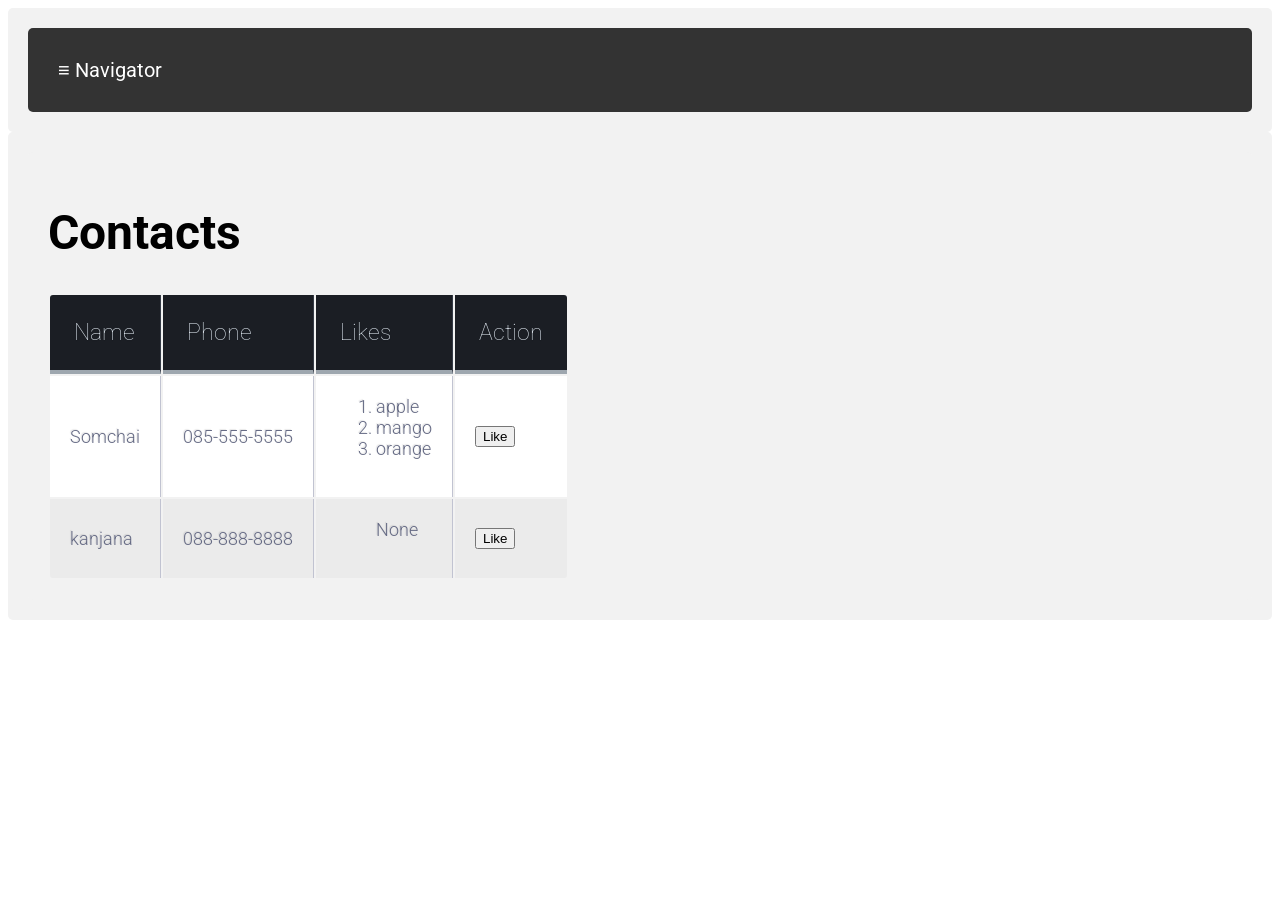
==== index.html @ 9d915a8a "Pre-alpha sample code" ====
<html>
<head se-css="body.css">
    <meta charset="UTF-8">
    <meta name="viewport" content="width=device-width, initial-scale=1.0">
    <meta http-equiv="X-UA-Compatible" content="ie=edge">
    <script type="module" src="index.js"></script>
    <title>Sample of SysError.js</title>
</head>
<body>
    <div se-html="navbar.html" se-js="navbar.js"></div>
    <div id="root"></div>
</body>
</html>
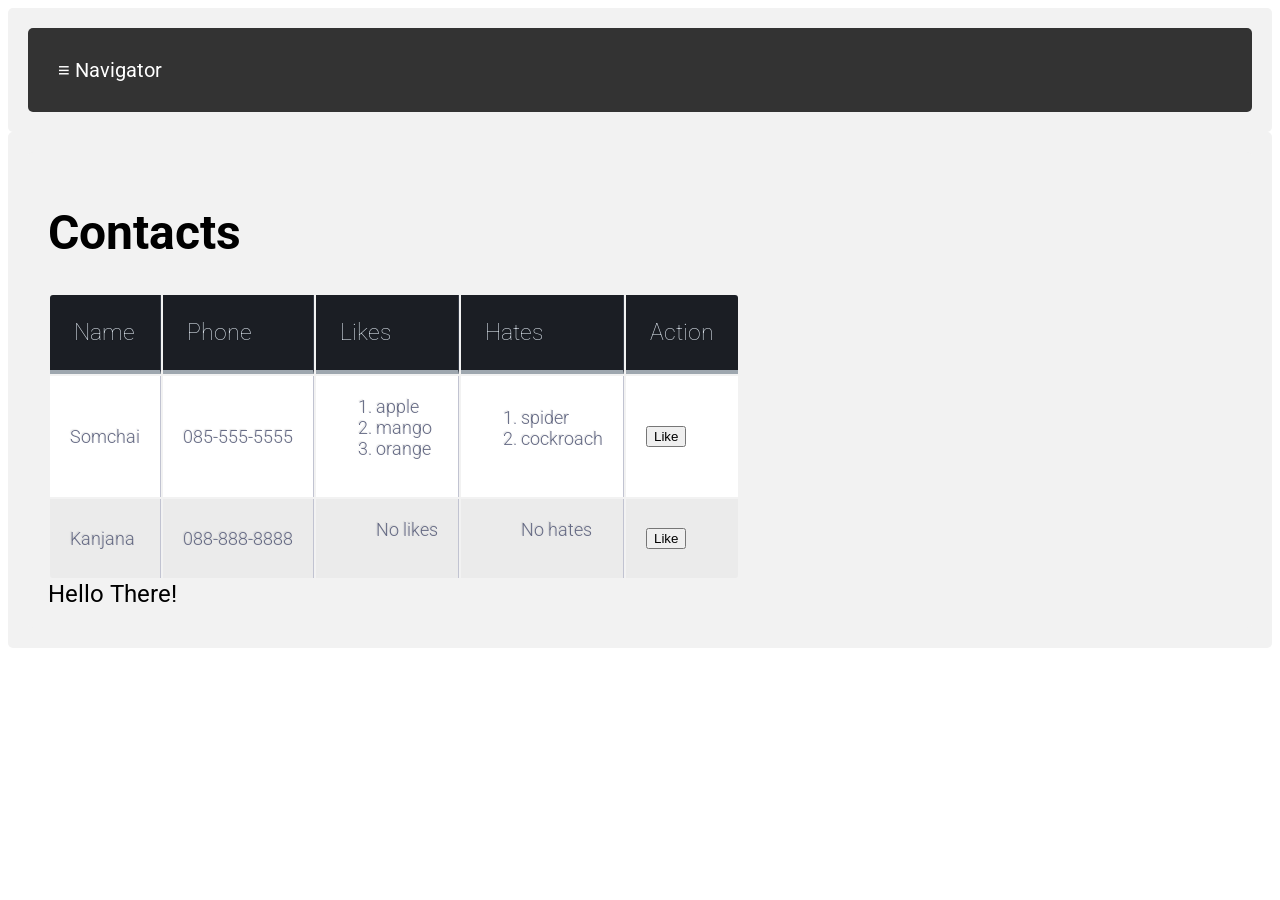
==== commit 4c741b39: "backup" ====
--- a/index.html
+++ b/index.html
@@ -7,7 +7,7 @@
     <title>Sample of SysError.js</title>
 </head>
 <body>
-    <div se-html="navbar.html" se-js="navbar.js"></div>
+    <div se-html="navbar.html"></div>
     <div id="root"></div>
 </body>
 </html>
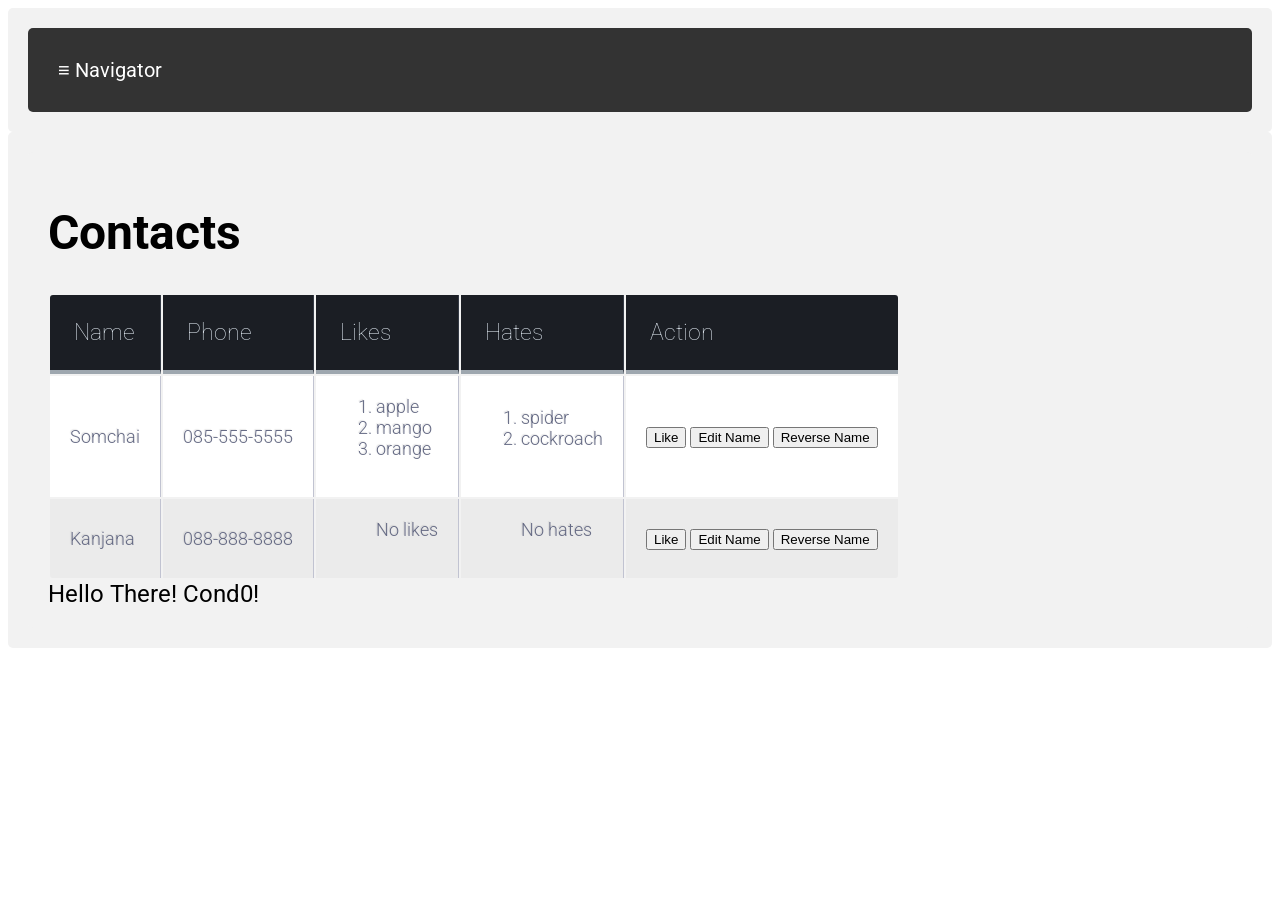
==== commit 163d5a84: "backup" ====
--- a/index.html
+++ b/index.html
@@ -8,6 +8,7 @@
 </head>
 <body>
     <div se-html="navbar.html"></div>
+    <script src="navbar.js"></script>
     <div id="root"></div>
 </body>
 </html>
